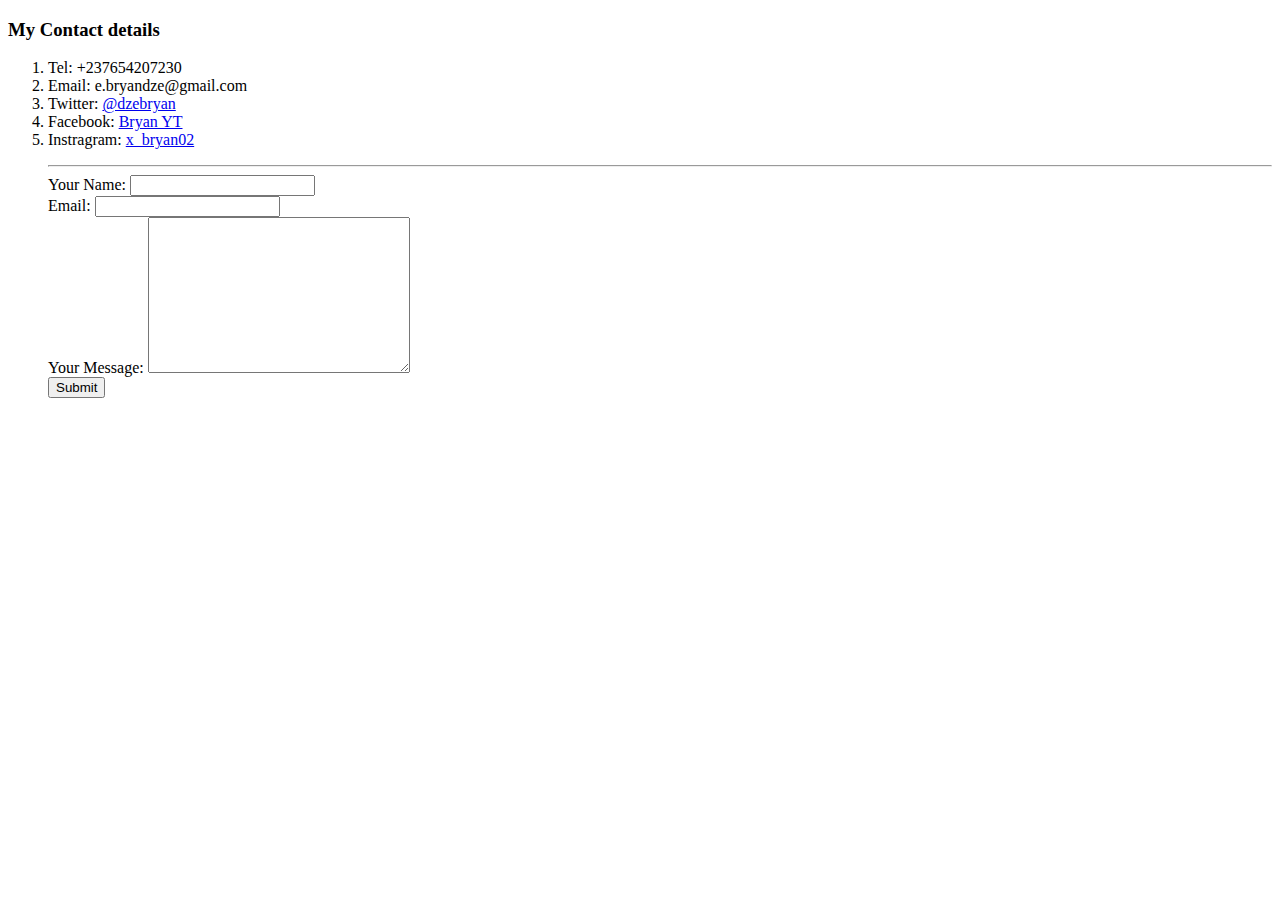
==== Contact.html @ d07ec898 "Add initial CV website files" ====
<!DOCTYPE html>
<html lang="en">
<head>
    <meta charset="UTF-8">
    <meta name="viewport" content="width=device-width, initial-scale=1.0">
    <title>Contact me</title>
</head>
<body>
    <h3>My Contact details</h3>
    <p>
        <ol>
        <li>Tel: +237654207230</li>
        <li>Email: e.bryandze@gmail.com</li>
        <li>Twitter: <a href="x.com/dzebryan">@dzebryan</a></li>
        <li>Facebook: <a href="facebook.com/bryanyt" target="_blank">Bryan YT</a></li>
        <li>Instragram: <a href="instragram.com/x_bryan02">x_bryan02</a></li>
    </p>
    <hr>
    <form action="mailto: bryandze237@gmail.com" method="post">
        <label for="">Your Name:</label>
        <input type="text" name="yourName"><br>
        <label>Email:</label>
        <input type="email" name="yourEmail"><br>
        <label for="">Your Message:</label>
        <textarea name="YourMessage" id="" cols="30" rows="10"></textarea><br>
        <input type="submit">
    </form>
</body>
</html>
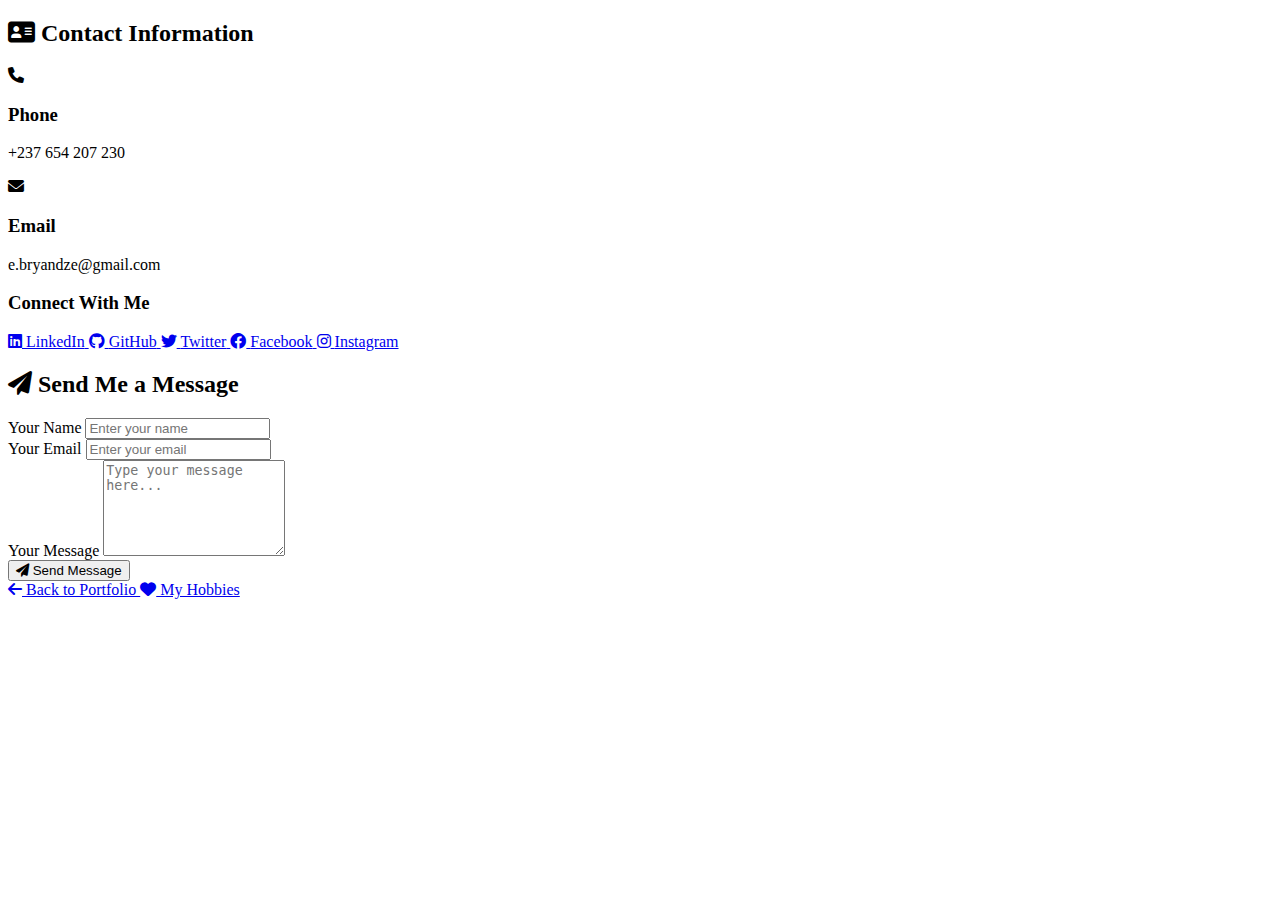
==== commit 805f3b65: "Update Contact" ====
--- a/Contact.html
+++ b/Contact.html
@@ -3,27 +3,91 @@
 <head>
     <meta charset="UTF-8">
     <meta name="viewport" content="width=device-width, initial-scale=1.0">
-    <title>Contact me</title>
+    <title>Contact Dze Bryan Ewi</title>
+    <link rel="stylesheet" href="css/contact.css">
+    <link rel="stylesheet" href="https://cdnjs.cloudflare.com/ajax/libs/font-awesome/6.0.0/css/all.min.css">
+    <link href="https://fonts.googleapis.com/css2?family=Inter:wght@400;500;600;700&display=swap" rel="stylesheet">
 </head>
 <body>
-    <h3>My Contact details</h3>
-    <p>
-        <ol>
-        <li>Tel: +237654207230</li>
-        <li>Email: e.bryandze@gmail.com</li>
-        <li>Twitter: <a href="x.com/dzebryan">@dzebryan</a></li>
-        <li>Facebook: <a href="facebook.com/bryanyt" target="_blank">Bryan YT</a></li>
-        <li>Instragram: <a href="instragram.com/x_bryan02">x_bryan02</a></li>
-    </p>
-    <hr>
-    <form action="mailto: bryandze237@gmail.com" method="post">
-        <label for="">Your Name:</label>
-        <input type="text" name="yourName"><br>
-        <label>Email:</label>
-        <input type="email" name="yourEmail"><br>
-        <label for="">Your Message:</label>
-        <textarea name="YourMessage" id="" cols="30" rows="10"></textarea><br>
-        <input type="submit">
-    </form>
+    <main class="portfolio-container">
+        <div class="contact-wrapper">
+            <section class="contact-info-section">
+                <h2><i class="fas fa-address-card"></i> Contact Information</h2>
+                <div class="contact-cards">
+                    <div class="contact-card">
+                        <i class="fas fa-phone"></i>
+                        <h3>Phone</h3>
+                        <p>+237 654 207 230</p>
+                    </div>
+                    <div class="contact-card">
+                        <i class="fas fa-envelope"></i>
+                        <h3>Email</h3>
+                        <p>e.bryandze@gmail.com</p>
+                    </div>
+                </div>
+
+                <div class="social-links">
+                    <h3>Connect With Me</h3>
+                    <div class="social-icons">
+                        <a href="www.linkedin.com/in/dzebryan237" class="social-icon" target="_blank">
+                            <i class="fab fa-linkedin"></i>
+                            <span>LinkedIn</span>
+                        </a>
+                        <a href="https://github.com/G-Bryan237" class="social-icon" target="_blank">
+                            <i class="fab fa-github"></i>
+                            <span>GitHub</span>
+                        </a>
+                        <a href="https://x.com/dze_bryan" class="social-icon" target="_blank">
+                            <i class="fab fa-twitter"></i>
+                            <span>Twitter</span>
+                        </a>
+                        <a href="https://www.facebook.com/share/1K2Nf7osLi/" class="social-icon" target="_blank">
+                            <i class="fab fa-facebook"></i>
+                            <span>Facebook</span>
+                        </a>
+                        <a href="https://instagram.com/x_bryan02" class="social-icon" target="_blank">
+                            <i class="fab fa-instagram"></i>
+                            <span>Instagram</span>
+                        </a>
+                    </div>
+                </div>
+            </section>
+
+            <section class="contact-form-section">
+                <h2><i class="fas fa-paper-plane"></i> Send Me a Message</h2>
+                <form action="mailto:bryandze237@gmail.com" method="post" class="contact-form">
+                    <div class="form-group">
+                        <label for="name">Your Name</label>
+                        <input type="text" id="name" name="yourName" required placeholder="Enter your name">
+                    </div>
+
+                    <div class="form-group">
+                        <label for="email">Your Email</label>
+                        <input type="email" id="email" name="yourEmail" required placeholder="Enter your email">
+                    </div>
+
+                    <div class="form-group">
+                        <label for="message">Your Message</label>
+                        <textarea id="message" name="yourMessage" rows="6" required placeholder="Type your message here..."></textarea>
+                    </div>
+
+                    <button type="submit" class="submit-btn">
+                        <i class="fas fa-paper-plane"></i> Send Message
+                    </button>
+                </form>
+            </section>
+        </div>
+
+        <footer class="portfolio-footer">
+            <nav class="footer-nav">
+                <a href="index.html" class="nav-link">
+                    <i class="fas fa-arrow-left"></i> Back to Portfolio
+                </a>
+                <a href="hobbies.html" class="nav-link">
+                    <i class="fas fa-heart"></i> My Hobbies
+                </a>
+            </nav>
+        </footer>
+    </main>
 </body>
-</html>+</html>
